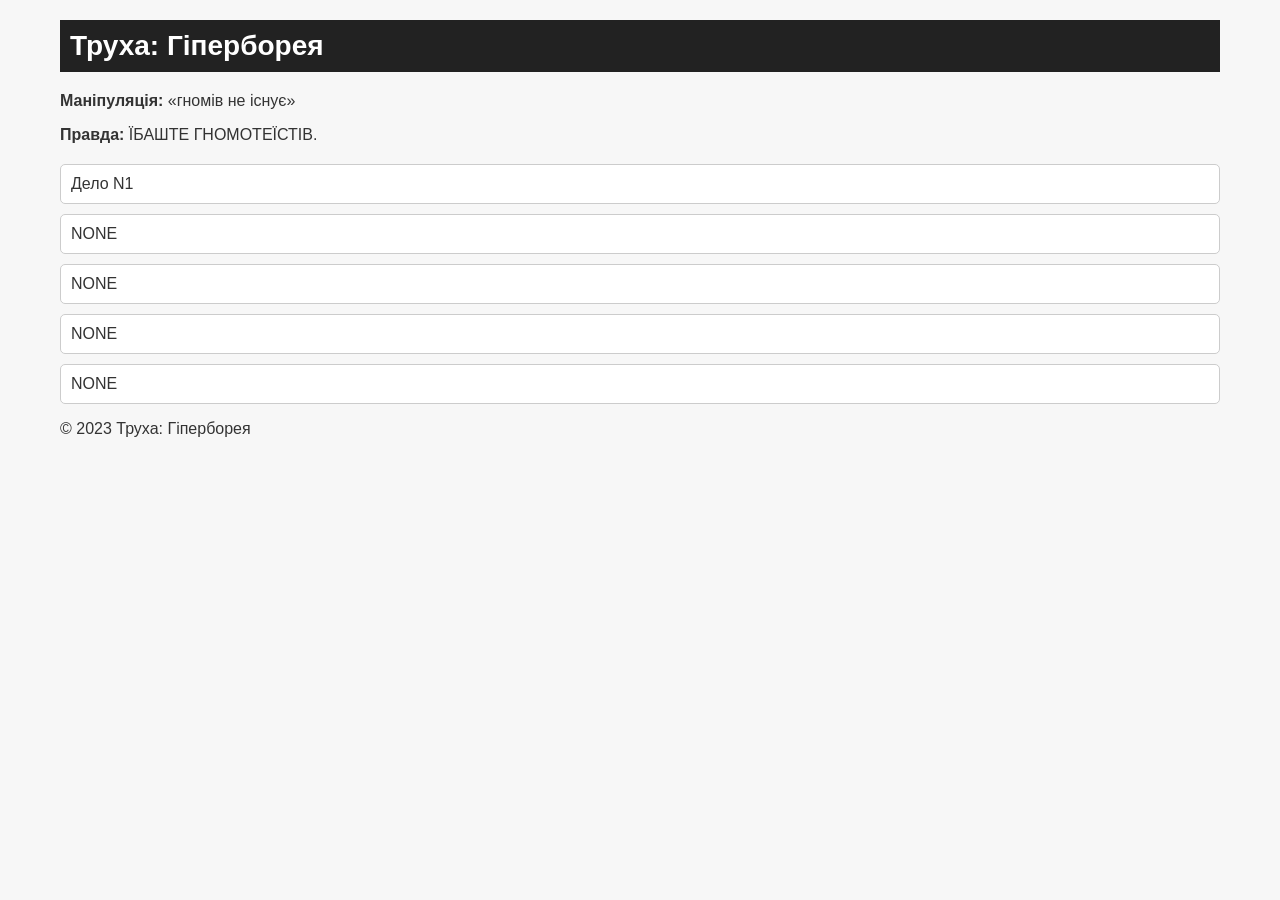
==== index.html @ 3871c921 "init commit" ====
<!DOCTYPE html>
<html lang="en">
  <head>
    <meta charset="utf-8">
    <title>Труха: Гіперборея</title>
    <link rel="stylesheet" href="style.css">
  </head>
  <body>
    <div class="wrapper">
      <header>
        <h1>Труха: Гіперборея</h1>
      </header>
      <main>
        <div class="description">
          <p><b>Маніпуляція: </b>«гномів не існує»</p>
          <p><b>Правда: </b>ЇБАШТЕ ГНОМОТЕЇСТІВ.</p>
        </div>
        <div class="articles">
          <ul>
            <li><a href="article1.html">Дело N1</a></li>
            <li><a href="#">NONE</a></li>
            <li><a href="#">NONE</a></li>
            <li><a href="#">NONE</a></li>
            <li><a href="#">NONE</a></li>
          </ul>
        </div>
      </main>
      <footer>
        <p>&copy; 2023 Труха: Гіперборея</p>
      </footer>
    </div>
    <script src="script.js"></script>
  </body>
</html>
---- style.css ----
/* Стили для настольных компьютеров */
.header {
  background-color: grey;
  height: 100px;
  width: 100%;
}

* {
  box-sizing: border-box;
}

body {
  margin: 0;
  font-family: sans-serif;
  color: #333;
  background-color: #f7f7f7;
}

.wrapper {
  max-width: 1200px;
  margin: 0 auto;
  padding: 20px;
}

header {
  background-color: #222;
  color: #fff;
  padding: 10px;
}

header h1 {
  margin: 0;
  font-size: 28px;
}

.description {
  margin: 20px 0;
}

.articles {
  margin: 0 auto;
}

.articles ul {
  list-style: none;
  padding: 0;
  margin: 0;
}

.articles li {
  margin-bottom: 10px;
}

.articles a {
  display: block;
  padding: 10px;
  border: 1px solid #ccc;
  background-color: #fff;
  color: #333;
  text-decoration: none;
  border-radius: 5px;
}

.articles a:hover {
  background-color: #f1f1f1;
}
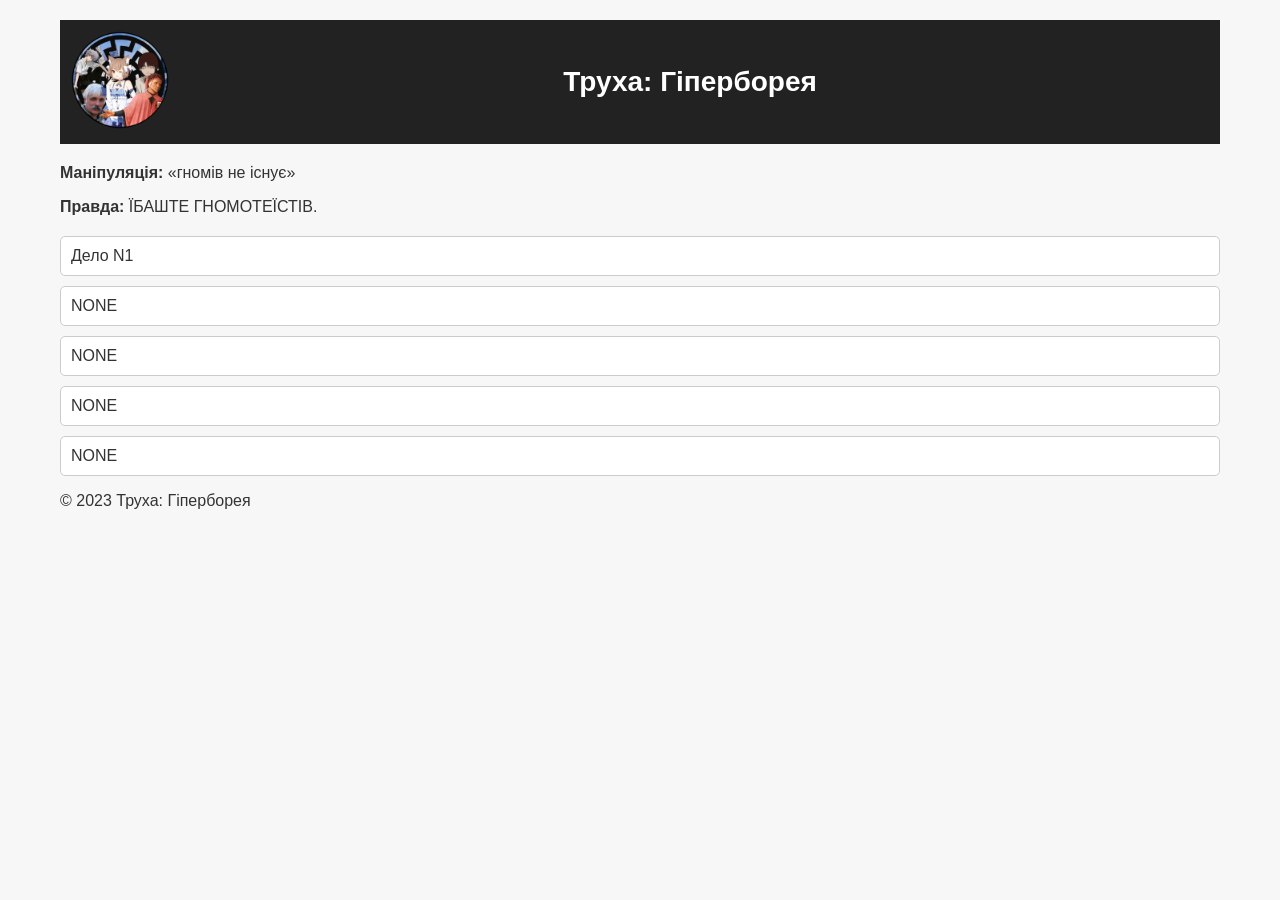
==== commit e3a6371a: "second commit" ====
--- a/index.html
+++ b/index.html
@@ -3,12 +3,14 @@
   <head>
     <meta charset="utf-8">
     <title>Труха: Гіперборея</title>
-    <link rel="stylesheet" href="style.css">
+    <link rel="stylesheet" href="./style.css">
+    <link rel="icon" href="./assets/img/favicon.ico" type="image/x-icon">
   </head>
   <body>
     <div class="wrapper">
       <header>
-        <h1>Труха: Гіперборея</h1>
+        <div class="logo-wrapper"><img id="header-logo" src="./assets/img/main-logo.png" alt="logo"></div>
+        <div class="h-wrapper"><h1>Труха: Гіперборея</h1></div>
       </header>
       <main>
         <div class="description">
@@ -17,7 +19,7 @@
         </div>
         <div class="articles">
           <ul>
-            <li><a href="article1.html">Дело N1</a></li>
+            <li><a href="./article1.html">Дело N1</a></li>
             <li><a href="#">NONE</a></li>
             <li><a href="#">NONE</a></li>
             <li><a href="#">NONE</a></li>
--- a/style.css
+++ b/style.css
@@ -26,6 +26,7 @@
   background-color: #222;
   color: #fff;
   padding: 10px;
+  display: flex;
 }
 
 header h1 {
@@ -63,4 +64,15 @@
 
 .articles a:hover {
   background-color: #f1f1f1;
-}+}
+
+#header-logo {
+  height: 100px;
+}
+
+.h-wrapper {
+  display: flex;
+  width: 100%;
+  justify-content: center;
+  align-items: center;
+}
